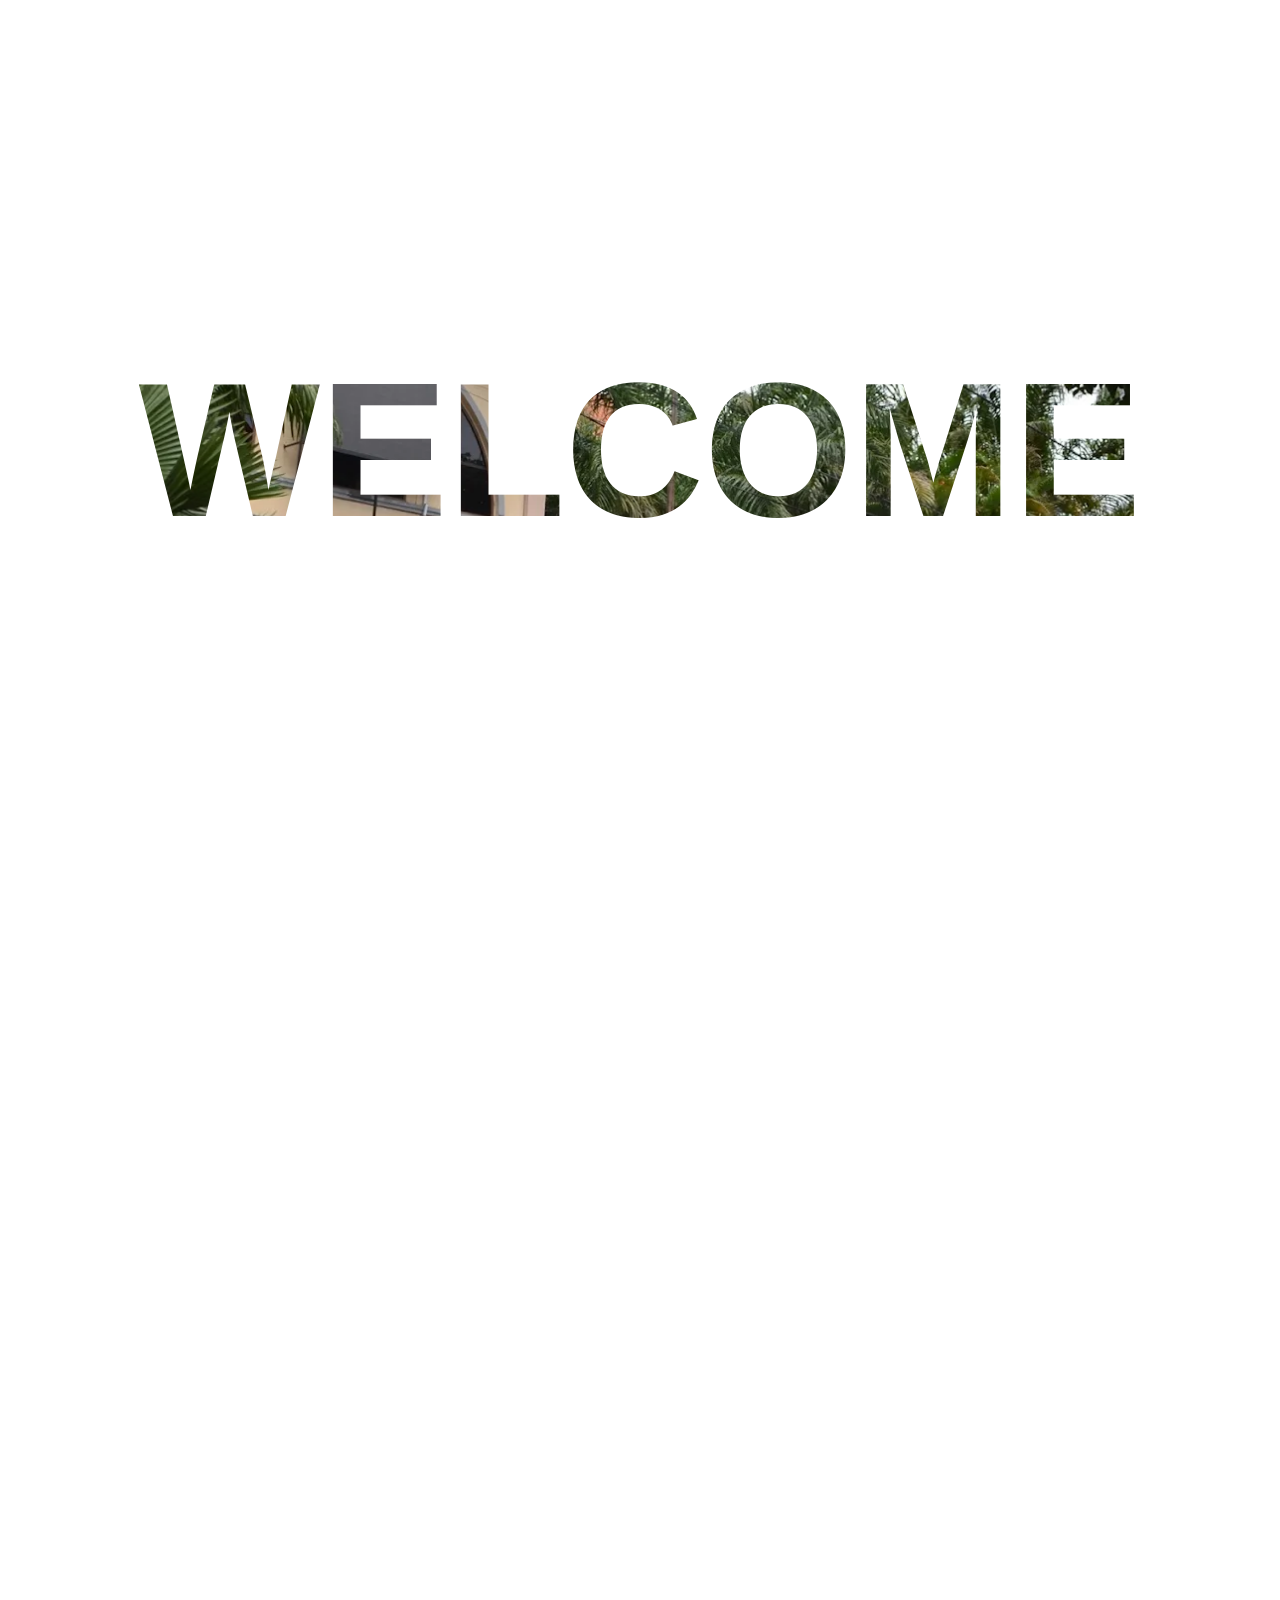
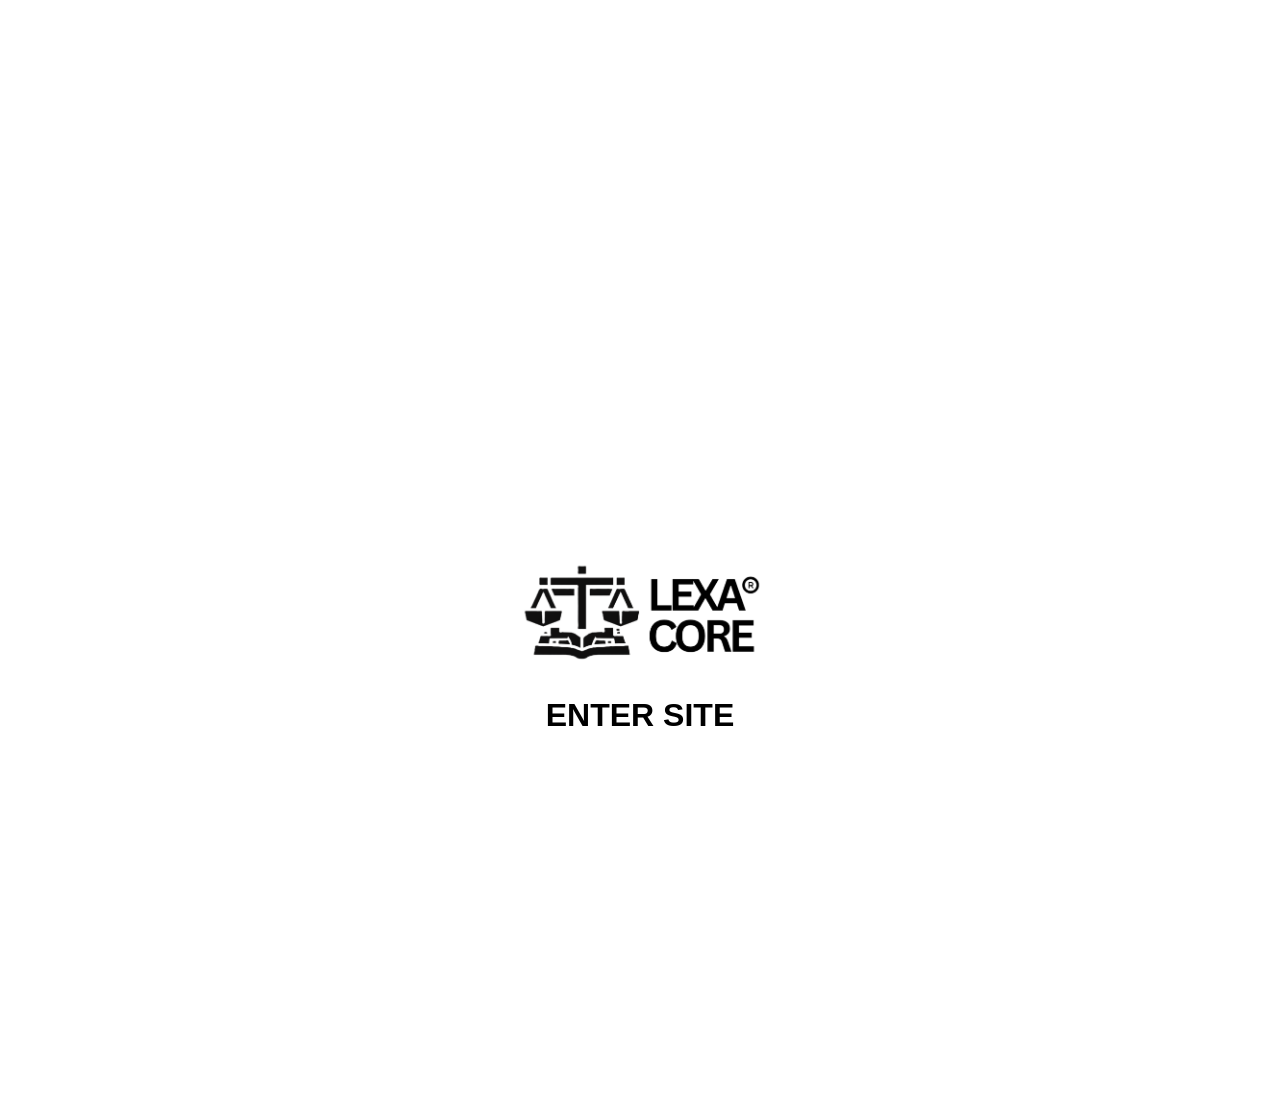
==== index.html @ d51c86d6 "REV FINAL 1" ====
<!DOCTYPE html>
<html lang="id">
<head>
<link href="https://cdn.jsdelivr.net/npm/bootstrap@5.3.0/dist/css/bootstrap.min.css" rel="stylesheet">
<meta charset="UTF-8">
<meta name="viewport" content="width=device-width, initial-scale=1.0">
<style>
  body, html { margin: 0; padding: 0; background-color: white; font-family: sans-serif; }
  .hero-section { height: 200vh; position: relative; }
  .sticky-container {
    position: sticky;
    top: 0;
    height: 100vh;
    width: 100%;
    display: flex;
    align-items: center;
    justify-content: center;
    overflow: hidden;
  }
  .mask-layer {
    position: absolute;
    inset: 0;
    background-color: white;
    display: flex;
    align-items: center;
    justify-content: center;
    z-index: 10;
    mix-blend-mode: screen;
    transition: opacity 0.6s ease-in-out;
  }
  .final-layer {
    position: absolute;
    inset: 0;
    z-index: 5;
    opacity: 0;
    transition: opacity 0.6s ease-in-out;
  }
  .bg-img {
    position: absolute;
    inset: 0;
    width: 100%;
    height: 100%;
    object-fit: cover;
  }
  .text-style {
    font-size: 15vw;
    font-weight: 900;
    font-family: 'Arial Black', sans-serif;
    margin: 0;
    position: relative;
    z-index: 15;
  }
  .text-black { color: black; mix-blend-mode: multiply; }
  .text-white { 
    color: white; 
    display: flex;
    align-items: center;
    justify-content: center;
    height: 100%;
  }
  .is-scrolled .mask-layer { opacity: 0; }
  .is-scrolled .final-layer { opacity: 1; }
  .content {
    min-height: 100vh;
    background: white;
    padding: 100px 50px;
    position: relative;
    z-index: 20;
    opacity: 0;
    transform: translateY(50px);
    transition: all 1s ease-out;
  }
  .content.reveal {
    opacity: 1;
    transform: translateY(0);
  }
  a { text-decoration: none; color: black; transition: color 0.3s ease; }
  a:hover { color: white;
  text-shadow: 
    -1px -1px 0 #000,  
     1px -1px 0 #000,
    -1px  1px 0 #000,
     1px  1px 0 #000; }
</style>
</head>
<body>

<div class="hero-section" id="mainSection">
    <div class="sticky-container">
        <img src="bg.jpg" class="bg-img">
        <div class="mask-layer">
            <h1 class="text-style text-black">WELCOME </h1>
        </div>
        <div class="final-layer">
            <h1 class="text-style text-white">LEXACORE</h1>
        </div>
    </div>
</div>

<div class="content d-flex align-items-center justify-content-center" id="contentSection">
    <div class="container">
        <div class="row justify-content-center">
            <div class="col-md-12">
                <img src="logolex.png" alt="Logo LEXACORE" class="img-fluid mb-4 mx-auto d-block" style="max-width: 250px;">
            </div>
            <div class="col-md-8 text-center">
                <a href="login.html"><h2><b>ENTER SITE</b></h2></a>
            </div>
        </div> 
    </div> 
</div>
<script>
  
  window.addEventListener('scroll', () => {
    const section = document.getElementById('mainSection');
    const content = document.getElementById('contentSection');
    const scrollY = window.scrollY;
    const triggerText = window.innerHeight * 0.4; 
    if (scrollY > triggerText) {
      section.classList.add('is-scrolled');
    } else {
      section.classList.remove('is-scrolled');
    }
    const triggerContent = window.innerHeight * 1.5; 
    if (scrollY > triggerContent) {
      content.classList.add('reveal');
    } else {
      content.classList.remove('reveal');
    }
  });

  document.addEventListener('DOMContentLoaded', () => {
    window.scrollTo(0, 0);
    const jedaAwal = 1500;
    setTimeout(() => {
      const targetElement = document.getElementById('contentSection');
      const totalDistance = targetElement.getBoundingClientRect().top + window.pageYOffset;
      let start = null;
      const durationTotal = 7000;
      function step(timestamp) {
        if (!start) start = timestamp;
        const progress = timestamp - start;
        const p = progress / durationTotal;
        let currentPos;
        if (p < 0.7) { 
          currentPos = totalDistance * Math.pow(p, 2.5); 
        } else {
          currentPos = totalDistance * Math.pow(p, 1.2); 
        }
        window.scrollTo(0, currentPos);
        if (progress < durationTotal) {
          window.requestAnimationFrame(step);
        } else {
          window.scrollTo(0, totalDistance);
        }
      }
      window.requestAnimationFrame(step);
    }, jedaAwal);
  });

</script>
</script>

</body>
</html>
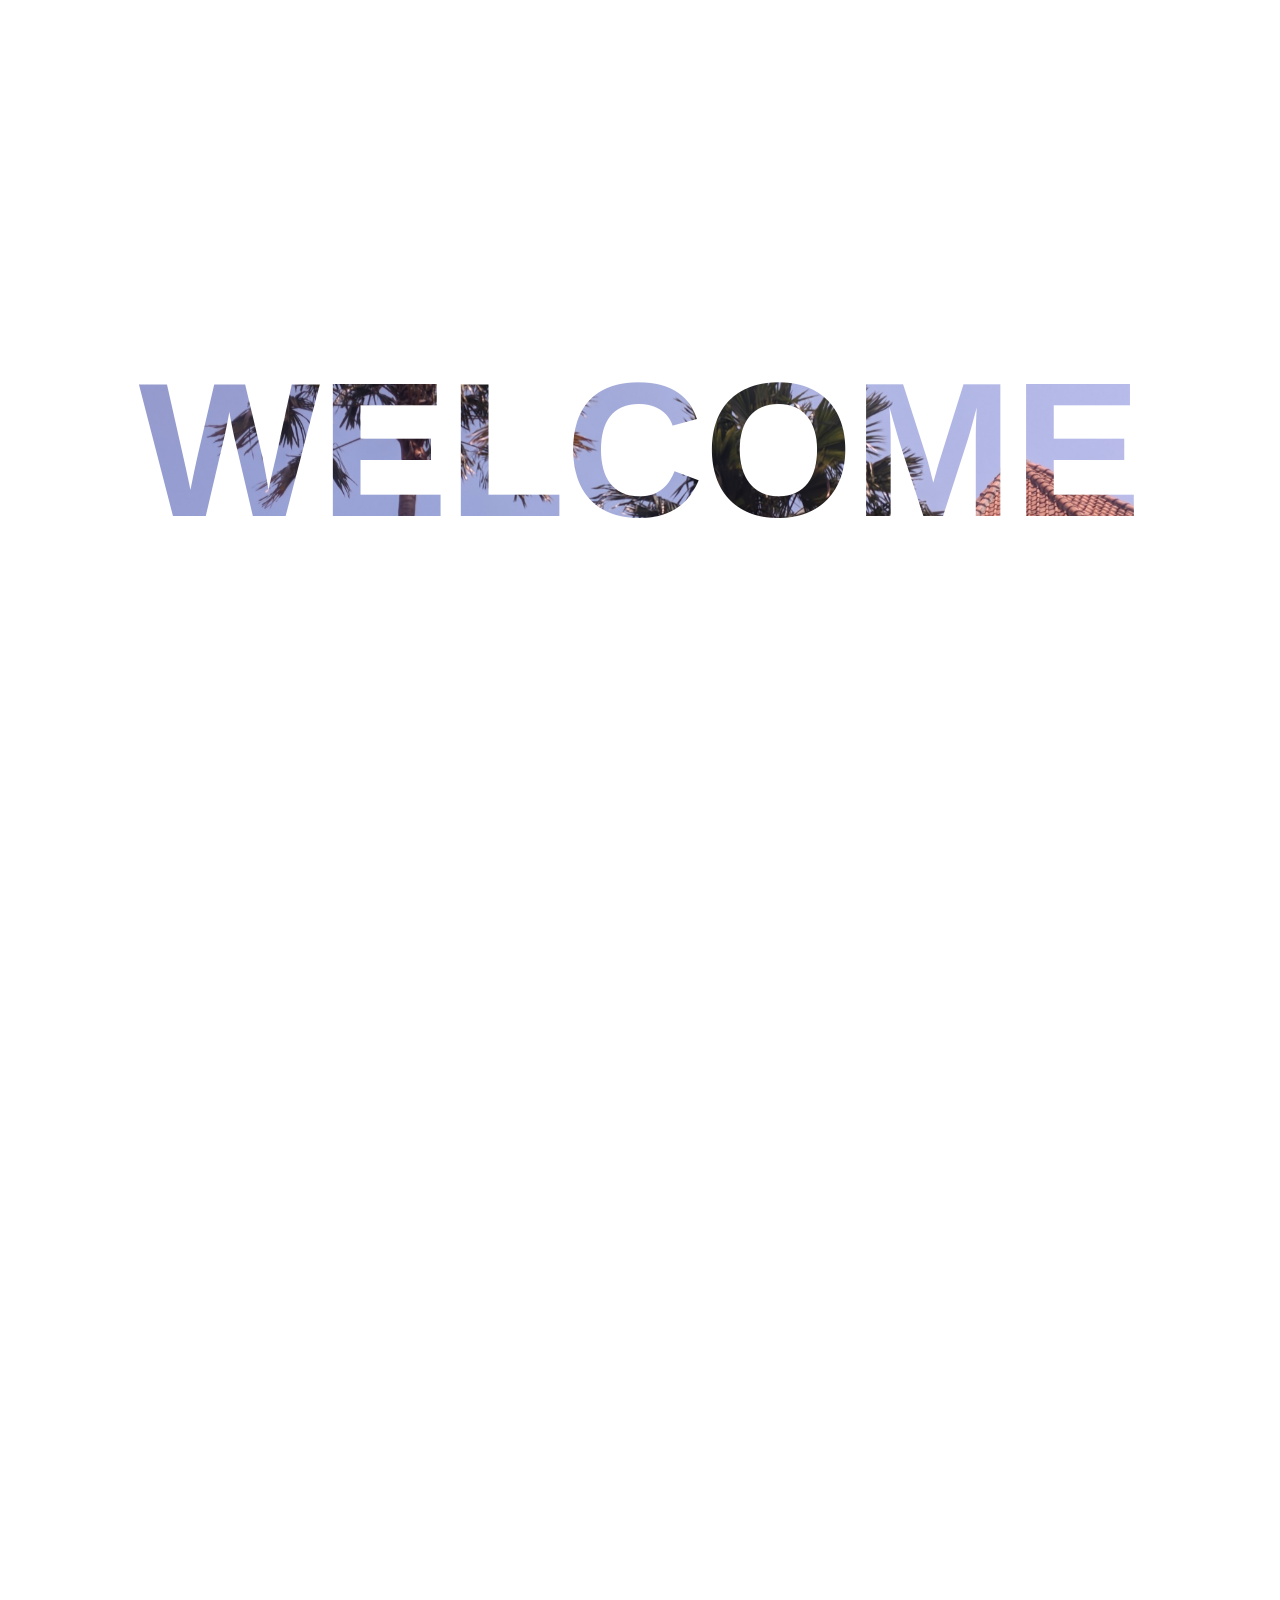
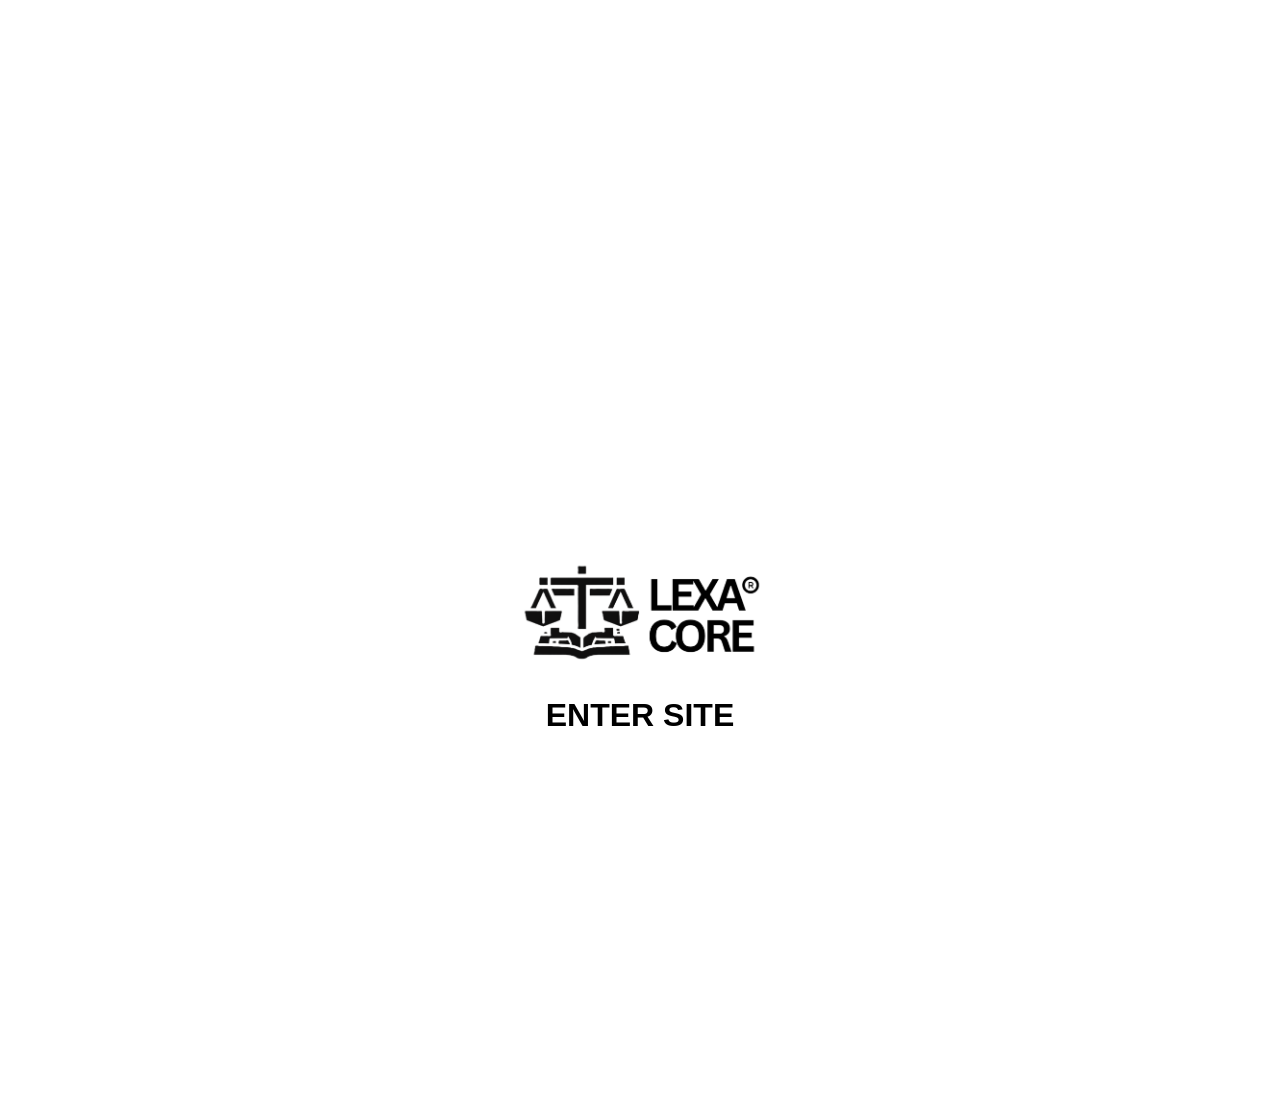
==== commit 6b19831c: "REVminor FINAL 2.6" ====
--- a/index.html
+++ b/index.html
@@ -3,6 +3,7 @@
 <head>
 <link href="https://cdn.jsdelivr.net/npm/bootstrap@5.3.0/dist/css/bootstrap.min.css" rel="stylesheet">
 <meta charset="UTF-8">
+<title>LEXACORE Website</title>
 <meta name="viewport" content="width=device-width, initial-scale=1.0">
 <style>
   body, html { margin: 0; padding: 0; background-color: white; font-family: sans-serif; }
@@ -20,7 +21,7 @@
   .mask-layer {
     position: absolute;
     inset: 0;
-    background-color: white;
+    background-color: rgb(255, 255, 255);
     display: flex;
     align-items: center;
     justify-content: center;
@@ -50,9 +51,9 @@
     position: relative;
     z-index: 15;
   }
-  .text-black { color: black; mix-blend-mode: multiply; }
+  .text-black { color: rgb(0, 0, 0); mix-blend-mode: multiply; }
   .text-white { 
-    color: white; 
+    color: rgb(255, 255, 255); 
     display: flex;
     align-items: center;
     justify-content: center;
@@ -62,7 +63,7 @@
   .is-scrolled .final-layer { opacity: 1; }
   .content {
     min-height: 100vh;
-    background: white;
+    background: rgb(255, 255, 255);
     padding: 100px 50px;
     position: relative;
     z-index: 20;
@@ -92,7 +93,7 @@
             <h1 class="text-style text-black">WELCOME </h1>
         </div>
         <div class="final-layer">
-            <h1 class="text-style text-white">LEXACORE</h1>
+            <h1 class="text-style text-white">WELCOME</h1>
         </div>
     </div>
 </div>
@@ -110,7 +111,7 @@
     </div> 
 </div>
 <script>
-  
+
   window.addEventListener('scroll', () => {
     const section = document.getElementById('mainSection');
     const content = document.getElementById('contentSection');
@@ -129,37 +130,8 @@
     }
   });
 
-  document.addEventListener('DOMContentLoaded', () => {
-    window.scrollTo(0, 0);
-    const jedaAwal = 1500;
-    setTimeout(() => {
-      const targetElement = document.getElementById('contentSection');
-      const totalDistance = targetElement.getBoundingClientRect().top + window.pageYOffset;
-      let start = null;
-      const durationTotal = 7000;
-      function step(timestamp) {
-        if (!start) start = timestamp;
-        const progress = timestamp - start;
-        const p = progress / durationTotal;
-        let currentPos;
-        if (p < 0.7) { 
-          currentPos = totalDistance * Math.pow(p, 2.5); 
-        } else {
-          currentPos = totalDistance * Math.pow(p, 1.2); 
-        }
-        window.scrollTo(0, currentPos);
-        if (progress < durationTotal) {
-          window.requestAnimationFrame(step);
-        } else {
-          window.scrollTo(0, totalDistance);
-        }
-      }
-      window.requestAnimationFrame(step);
-    }, jedaAwal);
-  });
-
 </script>
 </script>
 
 </body>
-</html>+</html>
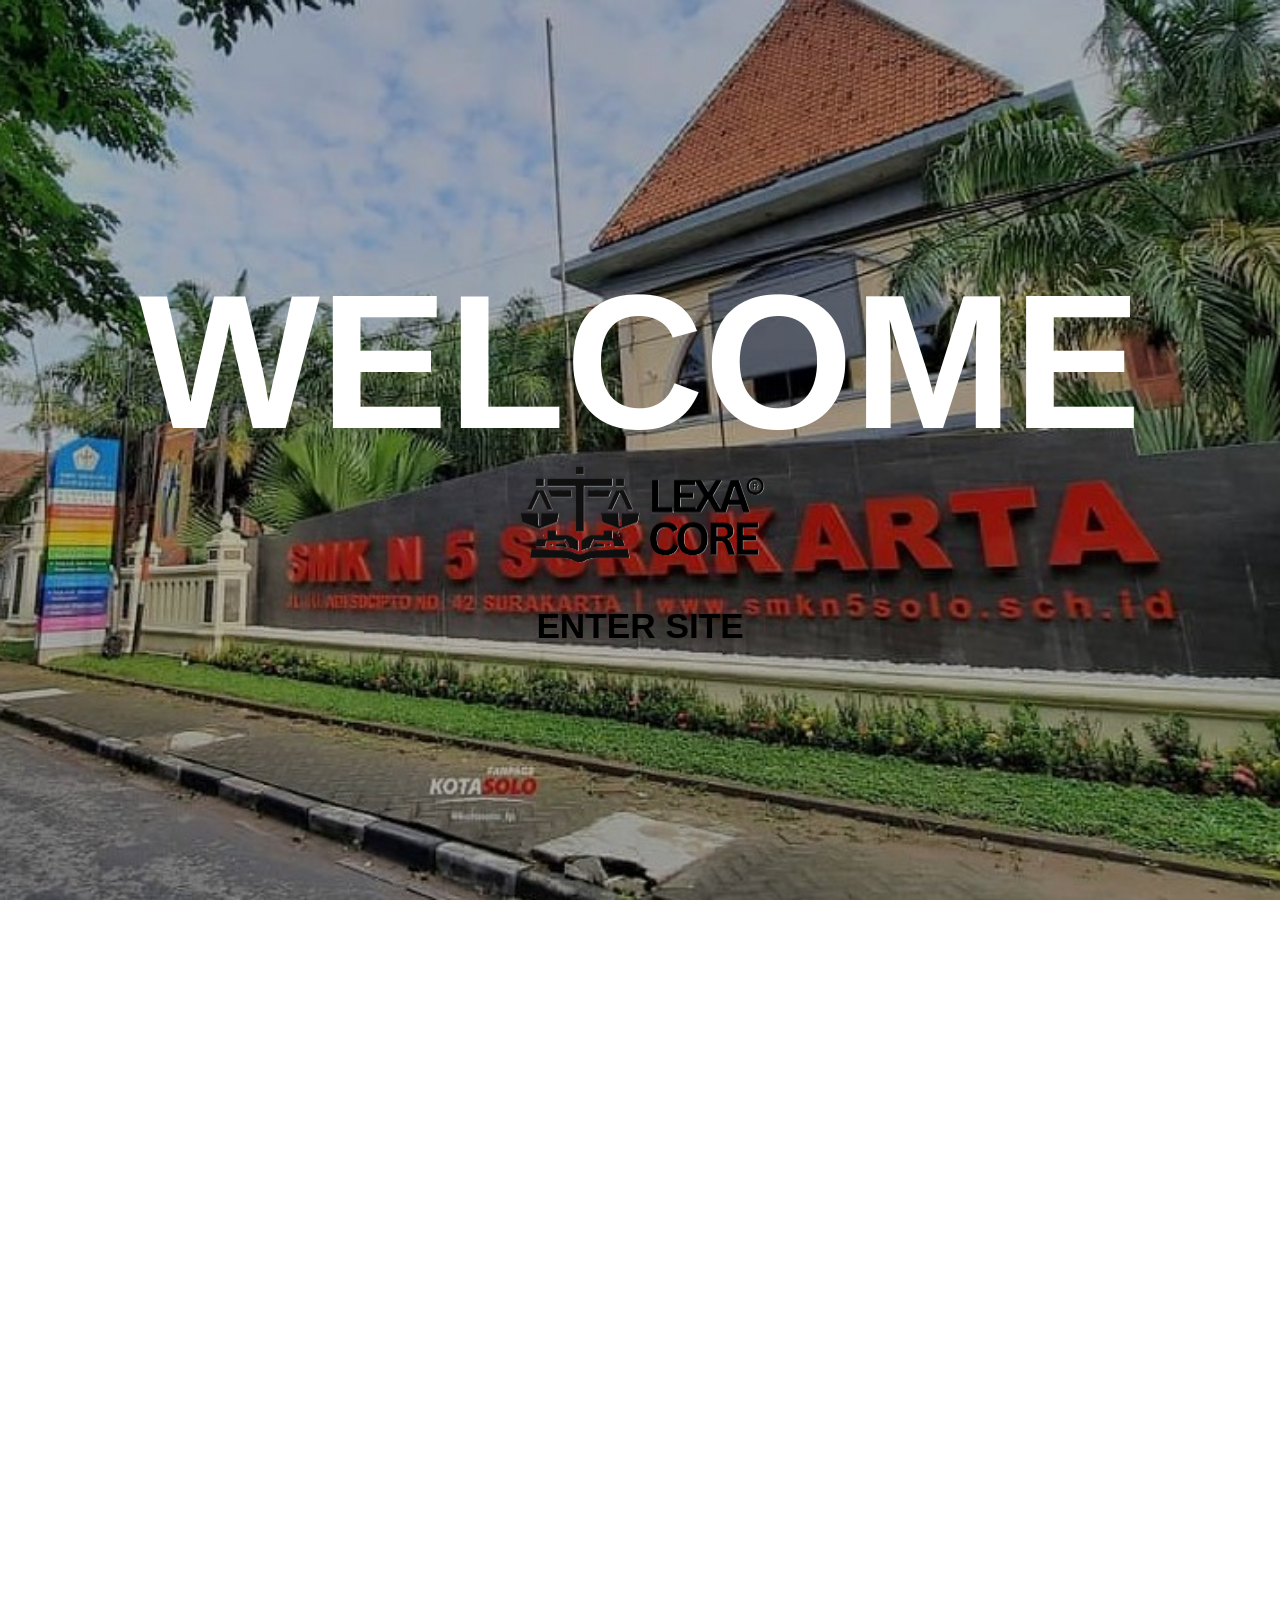
==== commit 77c49d6f: "FINAL" ====
--- a/index.html
+++ b/index.html
@@ -14,123 +14,140 @@
     height: 100vh;
     width: 100%;
     display: flex;
+    flex-direction: column;
     align-items: center;
     justify-content: center;
     overflow: hidden;
   }
-  .mask-layer {
-    position: absolute;
-    inset: 0;
-    background-color: rgb(255, 255, 255);
-    display: flex;
-    align-items: center;
-    justify-content: center;
-    z-index: 10;
-    mix-blend-mode: screen;
-    transition: opacity 0.6s ease-in-out;
-  }
-  .final-layer {
-    position: absolute;
-    inset: 0;
-    z-index: 5;
-    opacity: 0;
-    transition: opacity 0.6s ease-in-out;
-  }
+
   .bg-img {
     position: absolute;
     inset: 0;
     width: 100%;
     height: 100%;
-    object-fit: cover;
+    z-index: 1;
+    background: url('bg.jpg') center center / cover no-repeat fixed;
   }
+
+  .white-overlay {
+    position: absolute;
+    inset: 0;
+    background: white;
+    z-index: 5;
+    opacity: 0;
+    transition: opacity 0.6s ease-in-out;
+  }
+
+  .text-container {
+    position: relative;
+    z-index: 10;
+    margin-bottom: 30px;
+    transition: transform 0.6s ease-in-out;
+  }
+
   .text-style {
     font-size: 15vw;
     font-weight: 900;
     font-family: 'Arial Black', sans-serif;
     margin: 0;
-    position: relative;
-    z-index: 15;
+    color: white;
+    text-transform: uppercase;
   }
-  .text-black { color: rgb(0, 0, 0); mix-blend-mode: multiply; }
-  .text-white { 
-    color: rgb(255, 255, 255); 
-    display: flex;
-    align-items: center;
-    justify-content: center;
+
+  .text-masked {
+    position: absolute;
+    top: 0;
+    left: 0;
+    width: 100%;
     height: 100%;
+    /* This forces the browser to ignore the text box and use the viewport for the image calc */
+    background-attachment: fixed;
+    background-position: center center;
+    background-size: cover;
+    -webkit-background-clip: text;
+    background-clip: text;
+    color: black;
+    opacity: 0;
+    transition: opacity 0.6s ease-in-out;
   }
-  .is-scrolled .mask-layer { opacity: 0; }
-  .is-scrolled .final-layer { opacity: 1; }
+
   .content {
-    min-height: 100vh;
-    background: rgb(255, 255, 255);
-    padding: 100px 50px;
     position: relative;
     z-index: 20;
+    display: flex;
+    flex-direction: column;
+    align-items: center;
     opacity: 0;
-    transform: translateY(50px);
-    transition: all 1s ease-out;
+    transform: translateY(40px);
+    transition: all 0.8s ease-in-out;
+    margin-top: -50px;
   }
-  .content.reveal {
-    opacity: 1;
-    transform: translateY(0);
+
+  .logo-img {
+    max-width: 260px;
+    margin-bottom: 1.5rem;
   }
-  a { text-decoration: none; color: black; transition: color 0.3s ease; }
-  a:hover { color: white;
-  text-shadow: 
-    -1px -1px 0 #000,  
-     1px -1px 0 #000,
-    -1px  1px 0 #000,
-     1px  1px 0 #000; }
+
+  .enter-link {
+    font-size: 2.2rem;
+    font-weight: bold;
+    color: black;
+    text-decoration: none;
+    transition: all 0.3s ease;
+  }
+
+  .is-scrolled .white-overlay { opacity: 1; }
+  .is-scrolled .text-container { transform: translateY(-80px); }
+  .is-scrolled .text-masked { opacity: 1; }
+  .is-scrolled .content { opacity: 1; transform: translateY(0); }
+  
+  .is-scrolled .enter-link:hover {
+    color: white;
+    text-shadow: -1px -1px 0 #000, 1px -1px 0 #000, -1px 1px 0 #000, 1px 1px 0 #000;
+  }
 </style>
 </head>
 <body>
 
 <div class="hero-section" id="mainSection">
     <div class="sticky-container">
-        <img src="bg.jpg" class="bg-img">
-        <div class="mask-layer">
-            <h1 class="text-style text-black">WELCOME </h1>
+        <div class="bg-img"></div> 
+        <div class="white-overlay"></div>
+        
+        <div class="text-container">
+            <h1 class="text-style">WELCOME</h1>
+            <h1 class="text-style text-masked">WELCOME</h1>
         </div>
-        <div class="final-layer">
-            <h1 class="text-style text-white">WELCOME</h1>
+
+        <div class="content" id="contentSection">
+            <img src="logolex.png" alt="Logo" class="logo-img">
+            <a href="login.html" class="enter-link">ENTER SITE</a>
         </div>
     </div>
 </div>
 
-<div class="content d-flex align-items-center justify-content-center" id="contentSection">
-    <div class="container">
-        <div class="row justify-content-center">
-            <div class="col-md-12">
-                <img src="logolex.png" alt="Logo LEXACORE" class="img-fluid mb-4 mx-auto d-block" style="max-width: 250px;">
-            </div>
-            <div class="col-md-8 text-center">
-                <a href="login.html"><h2><b>ENTER SITE</b></h2></a>
-            </div>
-        </div> 
-    </div> 
-</div>
 <script>
-
   window.addEventListener('scroll', () => {
     const section = document.getElementById('mainSection');
-    const content = document.getElementById('contentSection');
-    const scrollY = window.scrollY;
-    const triggerText = window.innerHeight * 0.4; 
-    if (scrollY > triggerText) {
+    if (window.scrollY > window.innerHeight * 0.2) {
       section.classList.add('is-scrolled');
     } else {
       section.classList.remove('is-scrolled');
     }
-    const triggerContent = window.innerHeight * 1.5; 
-    if (scrollY > triggerContent) {
-      content.classList.add('reveal');
-    } else {
-      content.classList.remove('reveal');
-    }
   });
 
-</script>
+  window.addEventListener('load', () => {
+    setTimeout(() => {
+      const scrollHeight = document.documentElement.scrollHeight - window.innerHeight;
+      const startTime = performance.now();
+      function animate(time) {
+        const p = Math.min((time - startTime) / 200, 1);
+        window.scrollTo(0, scrollHeight * (p * (2 - p)));
+        if (p < 1) requestAnimationFrame(animate);
+      }
+      requestAnimationFrame(animate);
+    }, 800);
+  });
 </script>
 
 </body>
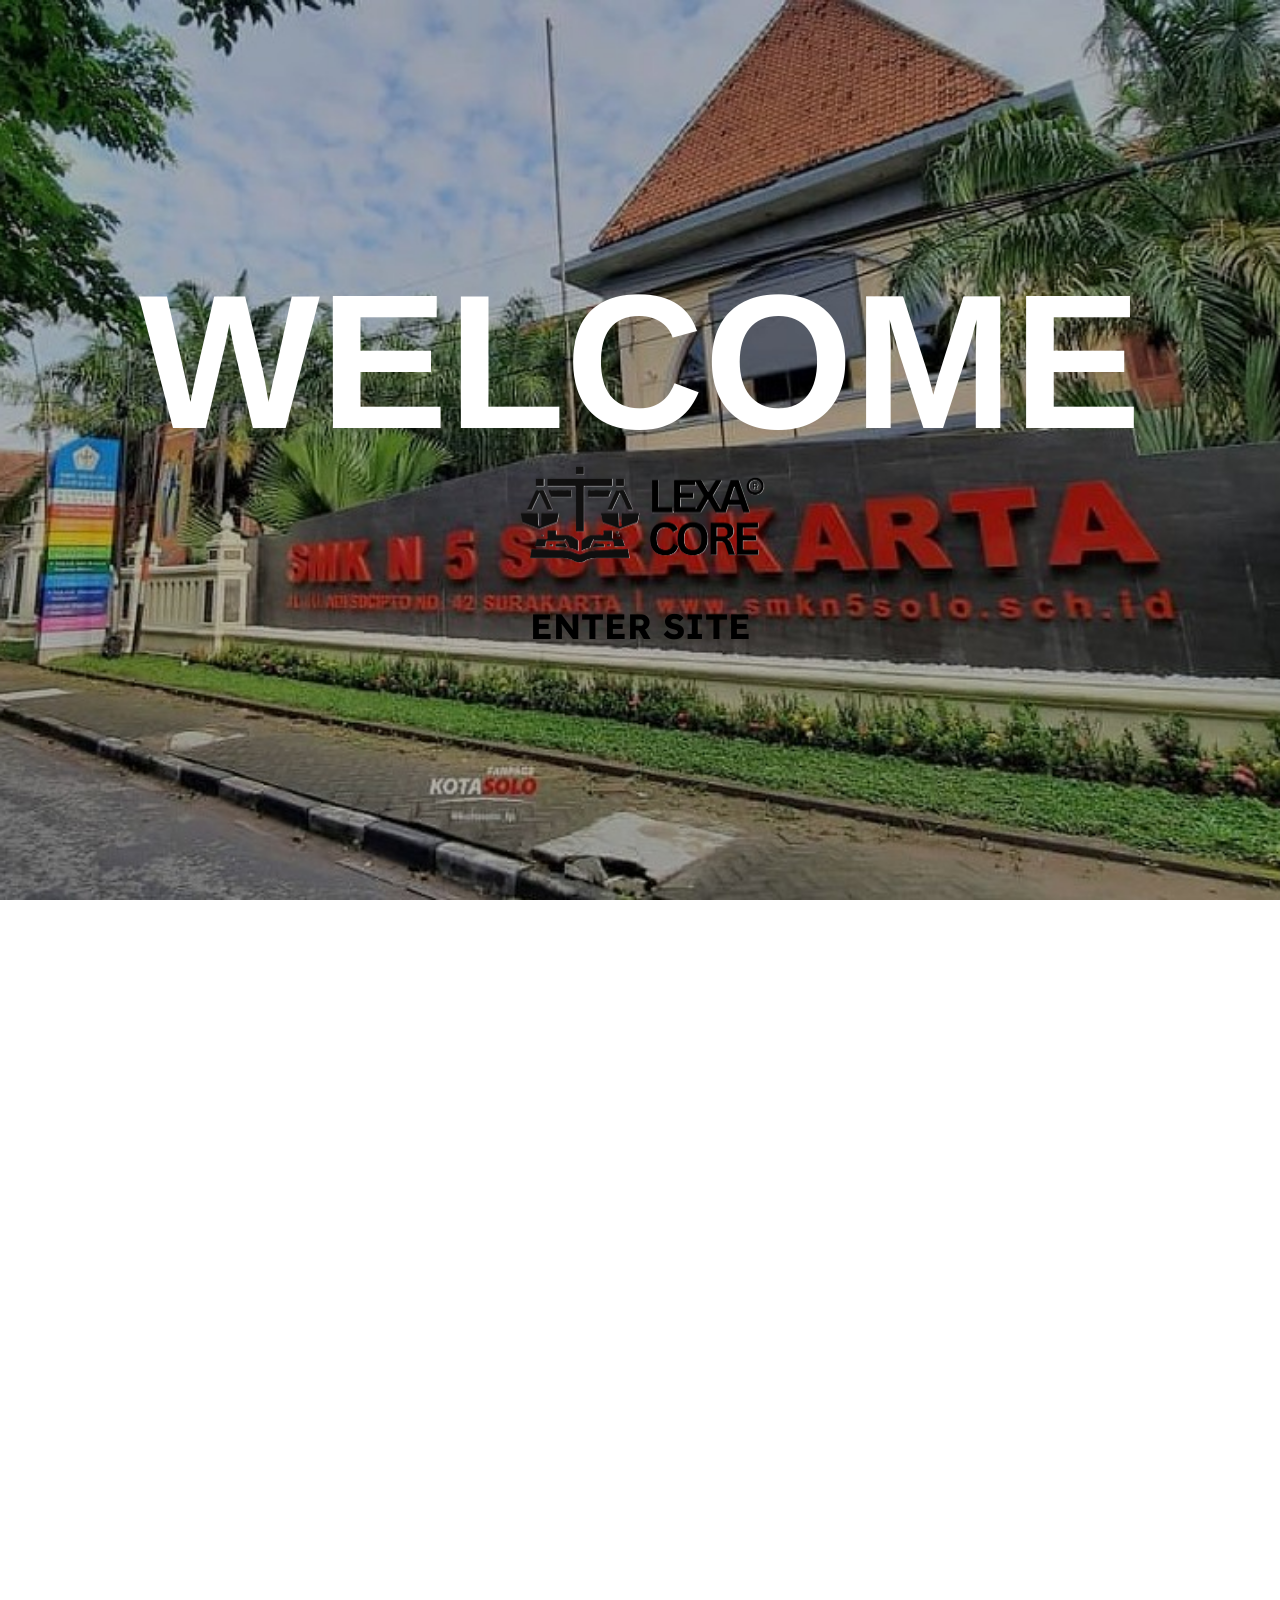
==== commit a4ace98d: "FINAL FIX" ====
--- a/index.html
+++ b/index.html
@@ -1,154 +1,31 @@
-<!DOCTYPE html>
-<html lang="id">
-<head>
-<link href="https://cdn.jsdelivr.net/npm/bootstrap@5.3.0/dist/css/bootstrap.min.css" rel="stylesheet">
-<meta charset="UTF-8">
-<title>LEXACORE Website</title>
-<meta name="viewport" content="width=device-width, initial-scale=1.0">
-<style>
-  body, html { margin: 0; padding: 0; background-color: white; font-family: sans-serif; }
-  .hero-section { height: 200vh; position: relative; }
-  .sticky-container {
-    position: sticky;
-    top: 0;
-    height: 100vh;
-    width: 100%;
-    display: flex;
-    flex-direction: column;
-    align-items: center;
-    justify-content: center;
-    overflow: hidden;
-  }
-
-  .bg-img {
-    position: absolute;
-    inset: 0;
-    width: 100%;
-    height: 100%;
-    z-index: 1;
-    background: url('bg.jpg') center center / cover no-repeat fixed;
-  }
-
-  .white-overlay {
-    position: absolute;
-    inset: 0;
-    background: white;
-    z-index: 5;
-    opacity: 0;
-    transition: opacity 0.6s ease-in-out;
-  }
-
-  .text-container {
-    position: relative;
-    z-index: 10;
-    margin-bottom: 30px;
-    transition: transform 0.6s ease-in-out;
-  }
-
-  .text-style {
-    font-size: 15vw;
-    font-weight: 900;
-    font-family: 'Arial Black', sans-serif;
-    margin: 0;
-    color: white;
-    text-transform: uppercase;
-  }
-
-  .text-masked {
-    position: absolute;
-    top: 0;
-    left: 0;
-    width: 100%;
-    height: 100%;
-    /* This forces the browser to ignore the text box and use the viewport for the image calc */
-    background-attachment: fixed;
-    background-position: center center;
-    background-size: cover;
-    -webkit-background-clip: text;
-    background-clip: text;
-    color: black;
-    opacity: 0;
-    transition: opacity 0.6s ease-in-out;
-  }
-
-  .content {
-    position: relative;
-    z-index: 20;
-    display: flex;
-    flex-direction: column;
-    align-items: center;
-    opacity: 0;
-    transform: translateY(40px);
-    transition: all 0.8s ease-in-out;
-    margin-top: -50px;
-  }
-
-  .logo-img {
-    max-width: 260px;
-    margin-bottom: 1.5rem;
-  }
-
-  .enter-link {
-    font-size: 2.2rem;
-    font-weight: bold;
-    color: black;
-    text-decoration: none;
-    transition: all 0.3s ease;
-  }
-
-  .is-scrolled .white-overlay { opacity: 1; }
-  .is-scrolled .text-container { transform: translateY(-80px); }
-  .is-scrolled .text-masked { opacity: 1; }
-  .is-scrolled .content { opacity: 1; transform: translateY(0); }
-  
-  .is-scrolled .enter-link:hover {
-    color: white;
-    text-shadow: -1px -1px 0 #000, 1px -1px 0 #000, -1px 1px 0 #000, 1px 1px 0 #000;
-  }
-</style>
-</head>
-<body>
-
-<div class="hero-section" id="mainSection">
-    <div class="sticky-container">
-        <div class="bg-img"></div> 
-        <div class="white-overlay"></div>
-        
-        <div class="text-container">
-            <h1 class="text-style">WELCOME</h1>
-            <h1 class="text-style text-masked">WELCOME</h1>
-        </div>
-
-        <div class="content" id="contentSection">
-            <img src="logolex.png" alt="Logo" class="logo-img">
-            <a href="login.html" class="enter-link">ENTER SITE</a>
-        </div>
-    </div>
-</div>
-
-<script>
-  window.addEventListener('scroll', () => {
-    const section = document.getElementById('mainSection');
-    if (window.scrollY > window.innerHeight * 0.2) {
-      section.classList.add('is-scrolled');
-    } else {
-      section.classList.remove('is-scrolled');
-    }
-  });
-
-  window.addEventListener('load', () => {
-    setTimeout(() => {
-      const scrollHeight = document.documentElement.scrollHeight - window.innerHeight;
-      const startTime = performance.now();
-      function animate(time) {
-        const p = Math.min((time - startTime) / 200, 1);
-        window.scrollTo(0, scrollHeight * (p * (2 - p)));
-        if (p < 1) requestAnimationFrame(animate);
-      }
-      requestAnimationFrame(animate);
-    }, 800);
-  });
-</script>
-
-</body>
-</html>
+<!DOCTYPE html>
+<html lang="id">
+<head>
+<link href="https://cdn.jsdelivr.net/npm/bootstrap@5.3.0/dist/css/bootstrap.min.css" rel="stylesheet">
+<meta charset="UTF-8">
+<title>LEXACORE Website</title>
+<meta name="viewport" content="width=device-width, initial-scale=1.0">
+<link rel="stylesheet" href="app.css">
+</head>
+<body class="page-index">
+
+<div class="hero-section" id="mainSection">
+    <div class="sticky-container">
+        <div class="bg-img"></div>
+        <div class="white-overlay"></div>
+
+        <div class="text-container">
+            <h1 class="text-style">WELCOME</h1>
+            <h1 class="text-style text-masked">WELCOME</h1>
+        </div>
+
+        <div class="content" id="contentSection">
+            <img src="logolex.png" alt="Logo" class="logo-img">
+            <a href="login.html" class="enter-link">ENTER SITE</a>
+        </div>
+    </div>
+</div>
+
+<script src="app.js"></script>
+</body>
+</html>
--- a/app.css
+++ b/app.css
@@ -0,0 +1,683 @@
+@import url('https://fonts.googleapis.com/css2?family=Lexend:wght@100..900&display=swap');
+
+/* ============================================
+   GLOBAL / SHARED STYLES
+   ============================================ */
+* {
+    font-family: "Lexend", sans-serif;
+    border-radius: 0 !important;
+}
+
+.hidden {
+    display: none !important;
+}
+
+/* ============================================
+   INDEX PAGE (index.html)
+   ============================================ */
+body.page-index {
+    margin: 0;
+    padding: 0;
+    background-color: white;
+    font-family: sans-serif;
+}
+
+.hero-section { height: 200vh; position: relative; }
+
+.sticky-container {
+    position: sticky;
+    top: 0;
+    height: 100vh;
+    width: 100%;
+    display: flex;
+    flex-direction: column;
+    align-items: center;
+    justify-content: center;
+    overflow: hidden;
+}
+
+.bg-img {
+    position: absolute;
+    inset: 0;
+    width: 100%;
+    height: 100%;
+    z-index: 1;
+    background: url('bg.jpg') center center / cover no-repeat fixed;
+}
+
+.white-overlay {
+    position: absolute;
+    inset: 0;
+    background: white;
+    z-index: 5;
+    opacity: 0;
+    transition: opacity 0.6s ease-in-out;
+}
+
+.text-container {
+    position: relative;
+    z-index: 10;
+    margin-bottom: 30px;
+    transition: transform 0.6s ease-in-out;
+}
+
+.text-style {
+    font-size: 15vw;
+    font-weight: 900;
+    font-family: 'Arial Black', sans-serif;
+    margin: 0;
+    color: white;
+    text-transform: uppercase;
+}
+
+.text-masked {
+    position: absolute;
+    top: 0;
+    left: 0;
+    width: 100%;
+    height: 100%;
+    background-attachment: fixed;
+    background-position: center center;
+    background-size: cover;
+    -webkit-background-clip: text;
+    background-clip: text;
+    color: black;
+    opacity: 0;
+    transition: opacity 0.6s ease-in-out;
+}
+
+.content {
+    position: relative;
+    z-index: 20;
+    display: flex;
+    flex-direction: column;
+    align-items: center;
+    opacity: 0;
+    transform: translateY(40px);
+    transition: all 0.8s ease-in-out;
+    margin-top: -50px;
+}
+
+.logo-img {
+    max-width: 260px;
+    margin-bottom: 1.5rem;
+}
+
+.enter-link {
+    font-size: 2.2rem;
+    font-weight: bold;
+    color: black;
+    text-decoration: none;
+    transition: all 0.3s ease;
+}
+
+.is-scrolled .white-overlay     { opacity: 1; }
+.is-scrolled .text-container    { transform: translateY(-80px); }
+.is-scrolled .text-masked       { opacity: 1; }
+.is-scrolled .content           { opacity: 1; transform: translateY(0); }
+
+.is-scrolled .enter-link:hover {
+    color: white;
+    text-shadow: -1px -1px 0 #000, 1px -1px 0 #000, -1px 1px 0 #000, 1px 1px 0 #000;
+}
+
+/* ============================================
+   LOGIN PAGE (login.html)
+   ============================================ */
+body.page-login {
+    background-color: #dfe5f3;
+    background-image: 
+        linear-gradient(#c5cbe3 1px, transparent 1px),
+        linear-gradient(90deg, #c5cbe3 1px, transparent 1px);
+    background-size: 40px 40px;
+    display: flex;
+    min-height: 100vh;
+    margin: 0;
+    padding: 60px 15px;
+    box-sizing: border-box;
+    opacity: 0;
+    animation: fadeIn 0.6s forwards;
+}
+
+body.page-login .container {
+    margin: auto;
+}
+
+@keyframes fadeIn { to { opacity: 1; } }
+
+.card {
+    width: 100%;
+    max-width: 440px;
+    padding: 40px;
+    background: #ffffff;
+    border: 2px solid #1f2937 !important;
+    box-shadow: 8px 8px 0 #1f2937;
+    margin: auto;
+    position: relative;
+    z-index: 10;
+    transition: all 0.2s ease;
+}
+
+.card:hover {
+    transform: translate(-2px, -2px);
+    box-shadow: 10px 10px 0 #1f2937;
+}
+
+.neo-tab-list {
+    display: flex;
+    width: 100%;
+    border: 2px solid #1f2937;
+    box-shadow: 6px 6px 0 #1f2937;
+    background: #e2e8f0;
+    margin-bottom: 25px;
+    transition: all 0.2s ease;
+    position: relative;
+    z-index: 10;
+}
+
+.neo-tab-list:hover {
+    transform: translate(-2px, -2px);
+    box-shadow: 8px 8px 0 #1f2937;
+}
+
+.neo-tab-btn {
+    flex: 1;
+    padding: 12px 16px;
+    font-weight: 900;
+    font-size: 15px;
+    color: #1f2937;
+    background: transparent;
+    border: none;
+    outline: none;
+    cursor: pointer;
+    text-transform: uppercase;
+    transition: all 0.2s ease;
+}
+
+.neo-tab-btn:first-child {
+    border-right: 2px solid #1f2937;
+}
+
+#tabLogin.active {
+    background: #3b82f6;
+    color: #fff;
+}
+
+#tabRegister.active {
+    background: #22c55e;
+    color: #fff;
+}
+
+.neo-tab-btn:hover:not(.active) {
+    background: #cbd5e1;
+}
+
+.form-label {
+    font-weight: 900;
+    text-transform: uppercase;
+    font-size: 13px;
+    margin-bottom: 8px;
+    display: block;
+}
+
+.form-control {
+    border: 2px solid #1f2937 !important;
+    font-weight: 700;
+    padding: 12px;
+    margin-bottom: 20px;
+    background: #fff;
+    transition: all 0.2s ease;
+}
+
+.form-control:focus {
+    outline: none;
+    box-shadow: 4px 4px 0 #1f2937;
+    transform: translate(-2px, -2px);
+    border-color: #1f2937 !important;
+}
+
+.btn-primary, .btn-success {
+    border: 2px solid #1f2937 !important;
+    font-weight: 900;
+    padding: 15px;
+    box-shadow: 6px 6px 0 #1f2937;
+    transition: all 0.2s ease;
+    text-transform: uppercase;
+    letter-spacing: 1px;
+    width: 100%;
+    color: #fff;
+    font-size: 15px;
+}
+
+.btn-primary { background: #3b82f6; }
+.btn-success { background: #22c55e; }
+
+.btn-primary:hover, .btn-success:hover {
+    transform: translate(-3px, -3px);
+    box-shadow: 9px 9px 0 #1f2937;
+    color: #fff;
+}
+
+.btn-primary:active, .btn-success:active {
+    transform: translate(4px, 4px);
+    box-shadow: 2px 2px 0 #1f2937;
+}
+
+.toggle-link {
+    cursor: pointer;
+    color: #1f2937;
+    text-decoration: underline;
+    font-weight: 900;
+}
+
+/* Neo Alert System */
+#neoAlertOverlay {
+    position: fixed;
+    inset: 0;
+    background: rgba(0,0,0,0.45);
+    display: none;
+    z-index: 9998;
+    align-items: center;
+    justify-content: center;
+}
+
+.neo-alert {
+    border: 2px solid #1f2937;
+    box-shadow: 4px 4px 0px #1f2937;
+    padding: 16px 20px;
+    max-width: 400px;
+    width: calc(100% - 50px);
+    position: fixed;
+    z-index: 9999;
+    display: none;
+    flex-direction: row;
+    align-items: flex-start;
+    gap: 14px;
+    background: #fff;
+    color: #1f2937;
+}
+
+.neo-alert.notif {
+    top: 20px;
+    left: 20px;
+    animation: slideInLeft 0.3s cubic-bezier(0.25, 0.46, 0.45, 0.94) both;
+}
+
+@keyframes slideInLeft {
+    0%   { transform: translateX(calc(-100% - 30px)); opacity: 0; }
+    100% { transform: translateX(0); opacity: 1; }
+}
+
+.neo-alert.default  { background: #dbeafe; border-color: #1f2937; }
+.neo-alert.success  { background: #dcfce7; border-color: #1f2937; }
+.neo-alert.warning  { background: #fef9c3; border-color: #1f2937; }
+.neo-alert.destructive { background: #fee2e2; border-color: #1f2937; }
+
+.neo-alert.choice {
+    background: #fff;
+    color: #1f2937;
+    padding: 28px;
+    top: 50%;
+    left: 50%;
+    transform: translate(-50%, -50%);
+    box-shadow: 6px 6px 0px #1f2937;
+    flex-direction: column;
+    align-items: flex-start;
+    max-width: 440px;
+    animation: none;
+}
+
+.neo-alert-icon {
+    font-size: 22px;
+    flex-shrink: 0;
+    margin-top: 1px;
+    line-height: 1;
+}
+
+.neo-alert-content { display: flex; flex-direction: column; gap: 3px; flex: 1; }
+.neo-alert-title {
+    font-weight: 900;
+    font-size: 15px;
+    margin: 0;
+    line-height: 1.3;
+    text-transform: uppercase;
+    letter-spacing: 0.5px;
+}
+.neo-alert-text {
+    font-weight: 600;
+    font-size: 13px;
+    color: #374151;
+    margin: 0;
+    line-height: 1.5;
+}
+
+.neo-alert-btns { display: flex; justify-content: flex-end; gap: 10px; width: 100%; margin-top: 22px; }
+.btn-alert { padding: 9px 18px; border: 2px solid #1f2937; font-weight: 900; text-transform: uppercase; font-size: 13px; cursor: pointer; transition: 0.15s ease; }
+.btn-alert-ok     { background: #3b82f6; color: #fff;    box-shadow: 3px 3px 0px #1f2937; }
+.btn-alert-cancel { background: #fff;    color: #1f2937; box-shadow: 3px 3px 0px #1f2937; }
+.btn-alert:hover  { transform: translate(-2px, -2px); box-shadow: 5px 5px 0px #1f2937; }
+.btn-alert:active { transform: translate(2px,  2px);  box-shadow: 1px 1px 0px #1f2937; }
+
+/* OTP Input */
+.otp-wrapper {
+    display: flex;
+    align-items: center;
+    justify-content: center;
+    gap: 12px;
+    margin-bottom: 30px;
+}
+
+.otp-group {
+    display: flex;
+    gap: 8px;
+}
+
+.otp-separator {
+    font-size: 32px;
+    font-weight: 900;
+    color: #000;
+}
+
+.otp-input {
+    width: 50px;
+    height: 65px;
+    text-align: center;
+    font-size: 28px;
+    font-weight: 900;
+    border: 2px solid #1f2937;
+    background: #fff;
+    transition: all 0.2s ease;
+    padding: 0;
+    box-shadow: 4px 4px 0 #1f2937;
+    appearance: textfield;
+    -moz-appearance: textfield;
+}
+
+.otp-input::-webkit-outer-spin-button,
+.otp-input::-webkit-inner-spin-button {
+    -webkit-appearance: none;
+    margin: 0;
+}
+
+.otp-input:focus {
+    outline: none;
+    box-shadow: 5px 5px 0 #1f2937;
+    transform: translate(-2px, -2px);
+}
+
+.otp-flip { animation: flipAnim 0.5s ease-in-out forwards; pointer-events: none; }
+.otp-error { border-color: #ef4444 !important; animation: shakeAnim 0.4s ease-in-out; color: #ef4444; }
+.otp-success { border-color: #22c55e !important; background-color: #dcfce7; color: #22c55e; }
+
+@keyframes flipAnim {
+    0% { transform: perspective(400px) rotateY(0); }
+    50% { transform: perspective(400px) rotateY(90deg); background-color: #f1f1f1; }
+    100% { transform: perspective(400px) rotateY(0); }
+}
+
+@keyframes shakeAnim {
+    0%, 100% { transform: translateX(0); }
+    20%, 60% { transform: translateX(-6px); }
+    40%, 80% { transform: translateX(6px); }
+}
+
+.status-icon {
+    position: absolute;
+    right: 15px;
+    top: 50%;
+    transform: translateY(-50%);
+    font-weight: 900;
+    z-index: 10;
+    display: none;
+}
+.text-success-custom { color: #28a745; }
+.text-danger-custom { color: #ff2a2a; }
+
+@media (max-width: 576px) {
+    .otp-wrapper { gap: 8px; margin-bottom: 20px; }
+    .otp-group { gap: 6px; }
+    .otp-input { width: 44px; height: 56px; font-size: 24px; box-shadow: 3px 3px 0 #1f2937; }
+    .otp-separator { font-size: 26px; }
+}
+
+@media (max-width: 420px) {
+    .otp-wrapper { gap: 6px; margin-bottom: 18px; }
+    .otp-group { gap: 5px; }
+    .otp-input { width: 38px; height: 48px; font-size: 20px; box-shadow: 3px 3px 0 #1f2937; }
+    .otp-separator { font-size: 22px; }
+}
+
+@media (max-width: 360px) {
+    .otp-wrapper { gap: 5px; margin-bottom: 15px; }
+    .otp-group { gap: 4px; }
+    .otp-input { width: 32px; height: 42px; font-size: 18px; box-shadow: 2px 2px 0 #1f2937; }
+    .otp-separator { font-size: 18px; }
+}
+
+/* ============================================
+   DASHBOARD SISWA PAGE (dashboard-siswa.html)
+   ============================================ */
+body.page-dashboard {
+    background-color: #dfe5f3;
+    background-image:
+        linear-gradient(#c5cbe3 1px, transparent 1px),
+        linear-gradient(90deg, #c5cbe3 1px, transparent 1px);
+    background-size: 40px 40px;
+    overflow-x: hidden;
+    display: flex;
+    flex-direction: column;
+    min-height: 100vh;
+    opacity: 0;
+    animation: pageFadeIn 0.4s ease-out forwards;
+}
+
+@keyframes pageFadeIn { from { opacity: 0; } to { opacity: 1; } }
+
+.header-custom {
+    background-color: #ffffff !important;
+    border-bottom: 4px solid #000 !important;
+    padding: 10px 20px;
+}
+
+.navbar-brand {
+    font-weight: 900;
+    font-size: 24px;
+    letter-spacing: -1px;
+    color: #000 !important;
+}
+
+.btn-keluar {
+    background: #ffffff;
+    color: #000;
+    border: 2px solid #000;
+    font-weight: 800;
+    padding: 6px 20px;
+    box-shadow: 4px 4px 0px #000;
+    text-transform: uppercase;
+    font-size: 14px;
+    transition: all 0.1s;
+}
+
+.btn-keluar:hover {
+    transform: translate(-2px, -2px);
+    box-shadow: 6px 6px 0px #000;
+    background: #ff2a2a;
+    color: #fff;
+}
+
+.btn-keluar:active {
+    transform: translate(2px, 2px);
+    box-shadow: 0px 0px 0px #000;
+}
+
+.box-tebal {
+    border: 3px solid #000 !important;
+    background: #fff;
+    box-shadow: 6px 6px 0px #000;
+    padding: 25px;
+    margin-bottom: 30px;
+    height: 100%;
+    display: flex;
+    flex-direction: column;
+}
+
+.stat-header {
+    background: #000;
+    border-bottom: 3px solid #000;
+    margin: -25px -25px 20px -25px;
+    padding: 10px 25px;
+    color: #fff;
+    font-weight: 800;
+    text-transform: uppercase;
+    font-size: 14px;
+}
+
+.stat-number {
+    font-size: 60px;
+    font-weight: 900;
+    color: #000;
+    line-height: 1;
+    margin-top: auto;
+}
+
+.table-container {
+    border: 3px solid #000;
+    background: #fff;
+    box-shadow: 6px 6px 0px #000;
+    margin-bottom: 40px;
+    overflow: hidden;
+}
+
+.table-header-custom {
+    display: flex;
+    border-bottom: 3px solid #000;
+}
+
+.table-tab {
+    padding: 10px 30px;
+    font-weight: 800;
+    text-transform: uppercase;
+    font-size: 14px;
+    border-right: 3px solid #000;
+    cursor: pointer;
+    background: #fff;
+    color: #000;
+    transition: all 0.2s;
+}
+
+.table-tab:hover { background: #f3f4f6; }
+.table-tab.active {
+    background-color: #000;
+    color: #fff;
+}
+
+.table thead th {
+    background-color: #f3f4f6;
+    color: #000;
+    font-weight: 800;
+    text-transform: uppercase;
+    padding: 15px;
+    border-bottom: 3px solid #000;
+    font-size: 13px;
+}
+
+.table tbody td {
+    padding: 15px;
+    font-weight: 700;
+    border-bottom: 1px solid #e5e7eb;
+    font-size: 14px;
+}
+
+.badge-custom {
+    border: 2px solid #000;
+    font-weight: 800;
+    padding: 4px 10px;
+    font-size: 11px;
+    text-transform: uppercase;
+}
+.bg-ringan { background-color: #4ade80; color: #000; }
+.bg-sedang { background-color: #fbbf24; color: #000; }
+.bg-berat  { background-color: #f87171; color: #000; }
+
+/* Status Kasus Badges */
+.badge-status {
+    border: 2px solid #000;
+    font-weight: 800;
+    padding: 4px 10px;
+    font-size: 11px;
+    text-transform: uppercase;
+    display: inline-block;
+}
+.status-belum  { background-color: #fca5a5; color: #000; }
+.status-sedang { background-color: #fde68a; color: #000; }
+.status-sudah  { background-color: #86efac; color: #000; }
+
+footer {
+    margin-top: auto;
+    border-top: 3px solid #000;
+    background: #fff;
+    padding: 20px 0;
+    font-weight: 800;
+    font-size: 13px;
+}
+
+.chart-card {
+    border: 2px solid #000;
+    background: #fff;
+    box-shadow: 4px 4px 0px #000;
+    padding: 0;
+    overflow: hidden;
+}
+
+.chart-card-header {
+    background: #000;
+    color: #fff;
+    font-weight: 900;
+    font-size: 13px;
+    text-transform: uppercase;
+    padding: 10px 18px;
+    letter-spacing: 0.5px;
+}
+
+.chart-card-body {
+    padding: 24px 20px;
+}
+
+.chart-legend {
+    display: flex;
+    flex-wrap: wrap;
+    gap: 10px;
+    margin-top: 16px;
+    justify-content: center;
+}
+
+.chart-legend-item {
+    display: flex;
+    align-items: center;
+    gap: 6px;
+    font-weight: 800;
+    font-size: 12px;
+    text-transform: uppercase;
+}
+
+.chart-legend-dot {
+    width: 14px;
+    height: 14px;
+    border: 2px solid #000;
+    flex-shrink: 0;
+}
+
+@media (max-width: 768px) {
+    .stat-number { font-size: 45px; }
+    .table-tab { padding: 10px 15px; font-size: 12px; }
+}
+
+@keyframes tabFadeIn {
+    0%   { opacity: 0; }
+    100% { opacity: 1; }
+}
+
+.tab-animate {
+    will-change: opacity;
+    animation: tabFadeIn 0.5s ease both;
+}
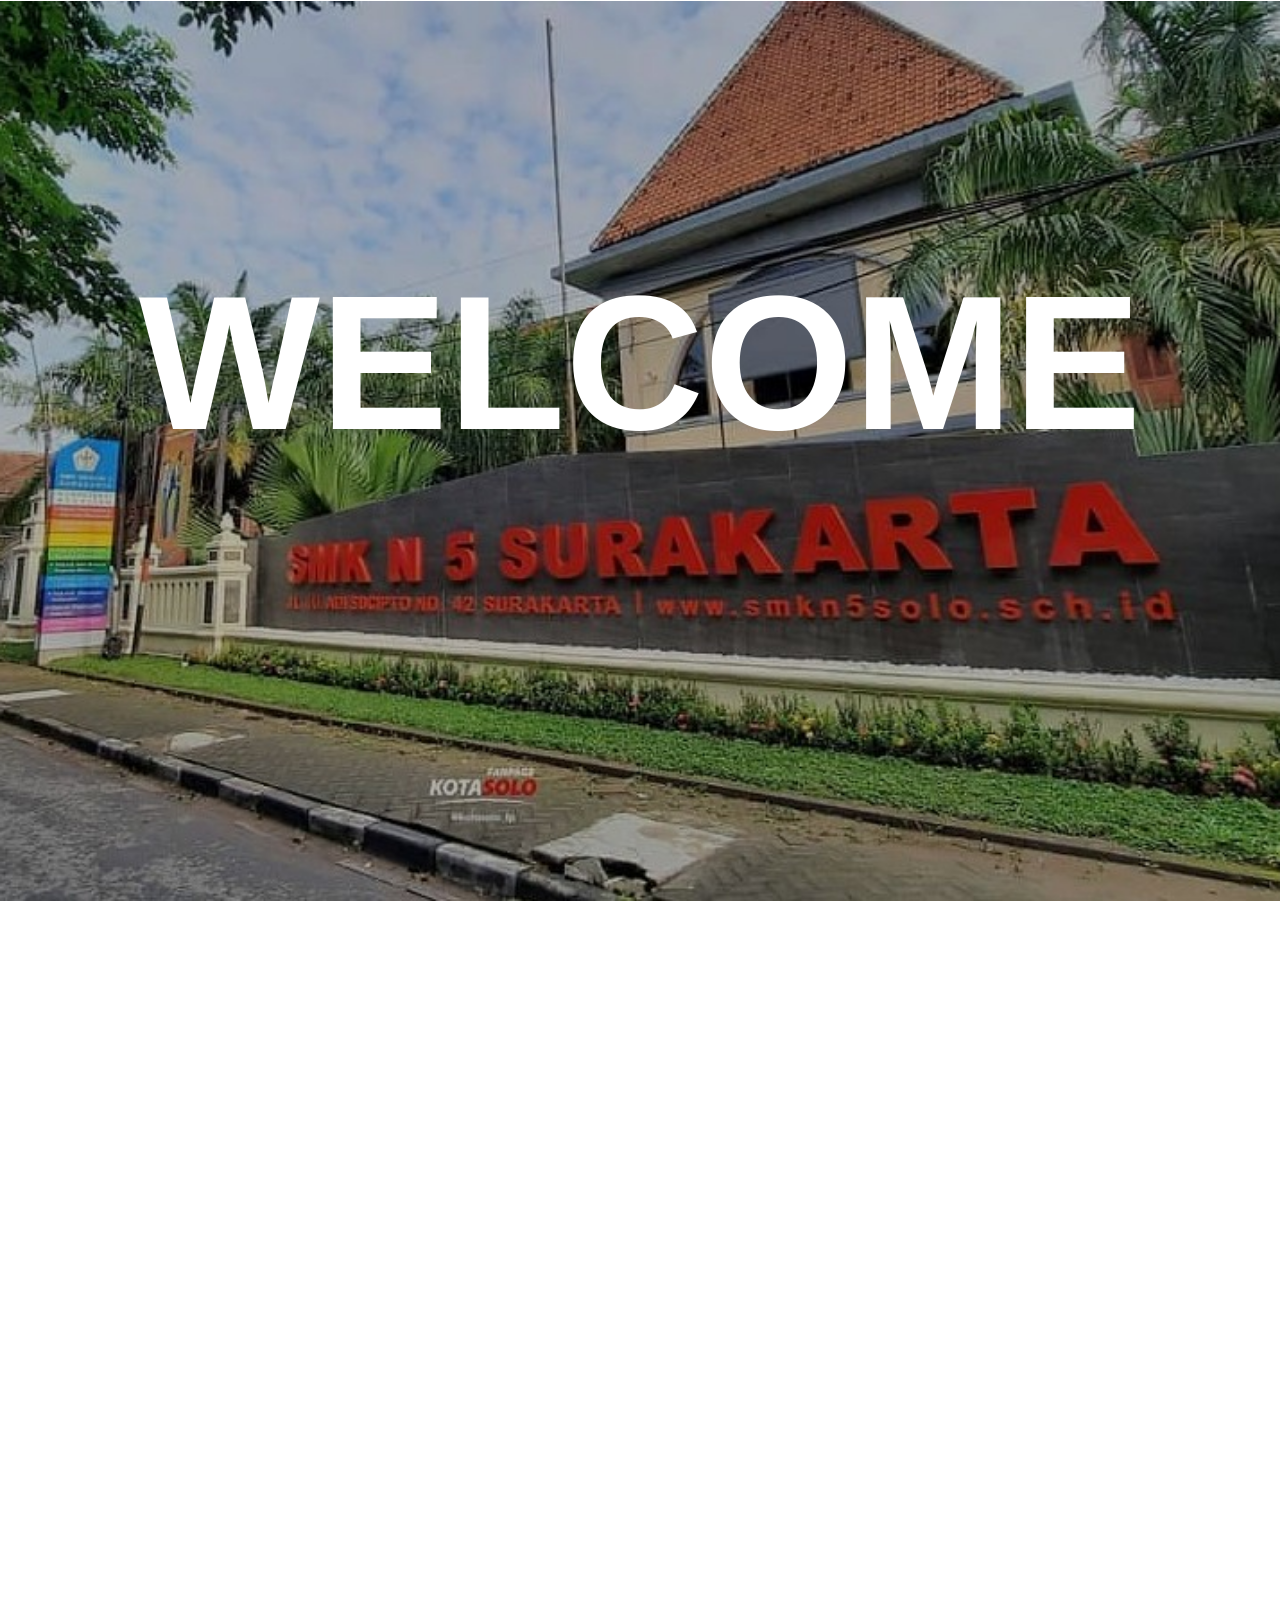
==== commit a8a29707: "chore: append version query parameter to app.js script tags for cache busting" ====
--- a/index.html
+++ b/index.html
@@ -26,6 +26,6 @@
     </div>
 </div>
 
-<script src="app.js"></script>
+<script src="app.js?v=2"></script>
 </body>
 </html>
--- a/app.css
+++ b/app.css
@@ -1,8 +1,5 @@
 @import url('https://fonts.googleapis.com/css2?family=Lexend:wght@100..900&display=swap');
 
-/* ============================================
-   GLOBAL / SHARED STYLES
-   ============================================ */
 * {
     font-family: "Lexend", sans-serif;
     border-radius: 0 !important;
@@ -12,9 +9,7 @@
     display: none !important;
 }
 
-/* ============================================
-   INDEX PAGE (index.html)
-   ============================================ */
+
 body.page-index {
     margin: 0;
     padding: 0;
@@ -121,9 +116,7 @@
     text-shadow: -1px -1px 0 #000, 1px -1px 0 #000, -1px 1px 0 #000, 1px 1px 0 #000;
 }
 
-/* ============================================
-   LOGIN PAGE (login.html)
-   ============================================ */
+
 body.page-login {
     background-color: #dfe5f3;
     background-image: 
@@ -137,6 +130,69 @@
     box-sizing: border-box;
     opacity: 0;
     animation: fadeIn 0.6s forwards;
+}
+
+.btn-admin-corner {
+    position: fixed;
+    top: 20px;
+    right: 20px;
+    z-index: 100;
+    background: #facc15;
+    color: #1f2937;
+    border: 2px solid #1f2937;
+    font-weight: 900;
+    font-size: 13px;
+    padding: 10px 20px;
+    text-decoration: none;
+    text-transform: uppercase;
+    letter-spacing: 0.5px;
+    box-shadow: 4px 4px 0 #000;
+    transition: all 0.2s ease;
+}
+
+.btn-admin-corner:hover {
+    transform: translate(-2px, -2px);
+    box-shadow: 6px 6px 0 #000;
+    background: #3b82f6;
+    color: #fff;
+}
+
+.btn-admin-corner:active {
+    transform: translate(2px, 2px);
+    box-shadow: 1px 1px 0 #000;
+}
+
+.btn-profil-corner {
+    position: fixed;
+    bottom: 20px;
+    right: 20px;
+    z-index: 100;
+    background: #fff;
+    color: #1f2937;
+    border: 2px solid #1f2937;
+    font-weight: 900;
+    font-size: 13px;
+    padding: 10px 20px;
+    text-decoration: none;
+    text-transform: uppercase;
+    letter-spacing: 0.5px;
+    box-shadow: 4px 4px 0 #000;
+    transition: all 0.2s ease;
+    display: inline-flex;
+    align-items: center;
+    gap: 6px;
+}
+
+.btn-profil-corner:hover {
+    transform: translate(-2px, -2px);
+    box-shadow: 6px 6px 0 #000;
+    background: #1f2937;
+    color: #fff;
+}
+
+.btn-profil-corner:active {
+    transform: translate(2px, 2px);
+    box-shadow: 1px 1px 0 #000;
 }
 
 body.page-login .container {
@@ -270,7 +326,7 @@
     font-weight: 900;
 }
 
-/* Neo Alert System */
+
 #neoAlertOverlay {
     position: fixed;
     inset: 0;
@@ -358,7 +414,7 @@
 .btn-alert:hover  { transform: translate(-2px, -2px); box-shadow: 5px 5px 0px #1f2937; }
 .btn-alert:active { transform: translate(2px,  2px);  box-shadow: 1px 1px 0px #1f2937; }
 
-/* OTP Input */
+
 .otp-wrapper {
     display: flex;
     align-items: center;
@@ -454,9 +510,7 @@
     .otp-separator { font-size: 18px; }
 }
 
-/* ============================================
-   DASHBOARD SISWA PAGE (dashboard-siswa.html)
-   ============================================ */
+
 body.page-dashboard {
     background-color: #dfe5f3;
     background-image:
@@ -599,7 +653,7 @@
 .bg-sedang { background-color: #fbbf24; color: #000; }
 .bg-berat  { background-color: #f87171; color: #000; }
 
-/* Status Kasus Badges */
+
 .badge-status {
     border: 2px solid #000;
     font-weight: 800;
@@ -681,3 +735,50 @@
     will-change: opacity;
     animation: tabFadeIn 0.5s ease both;
 }
+
+
+.profil-portrait {
+    width: 120px;
+    height: 160px;
+    object-fit: cover;
+    border: 3px solid #000;
+    box-shadow: 4px 4px 0 #000;
+    margin: 0 auto 15px;
+    display: block;
+}
+
+.profil-social-btn {
+    display: flex;
+    align-items: center;
+    justify-content: center;
+    gap: 8px;
+    padding: 10px 16px;
+    border: 2px solid #000;
+    font-weight: 800;
+    font-size: 13px;
+    text-transform: uppercase;
+    text-decoration: none;
+    color: #000;
+    box-shadow: 4px 4px 0 #000;
+    transition: all 0.15s ease;
+}
+
+.profil-social-btn:hover {
+    transform: translate(-2px, -2px);
+    box-shadow: 6px 6px 0 #000;
+    color: #fff;
+}
+
+.profil-social-btn:active {
+    transform: translate(2px, 2px);
+    box-shadow: 1px 1px 0 #000;
+}
+
+.social-ig { background: #fce7f3; }
+.social-ig:hover { background: #e1306c; }
+
+.social-wa { background: #dcfce7; }
+.social-wa:hover { background: #25d366; }
+
+.social-email { background: #dbeafe; }
+.social-email:hover { background: #3b82f6; }
